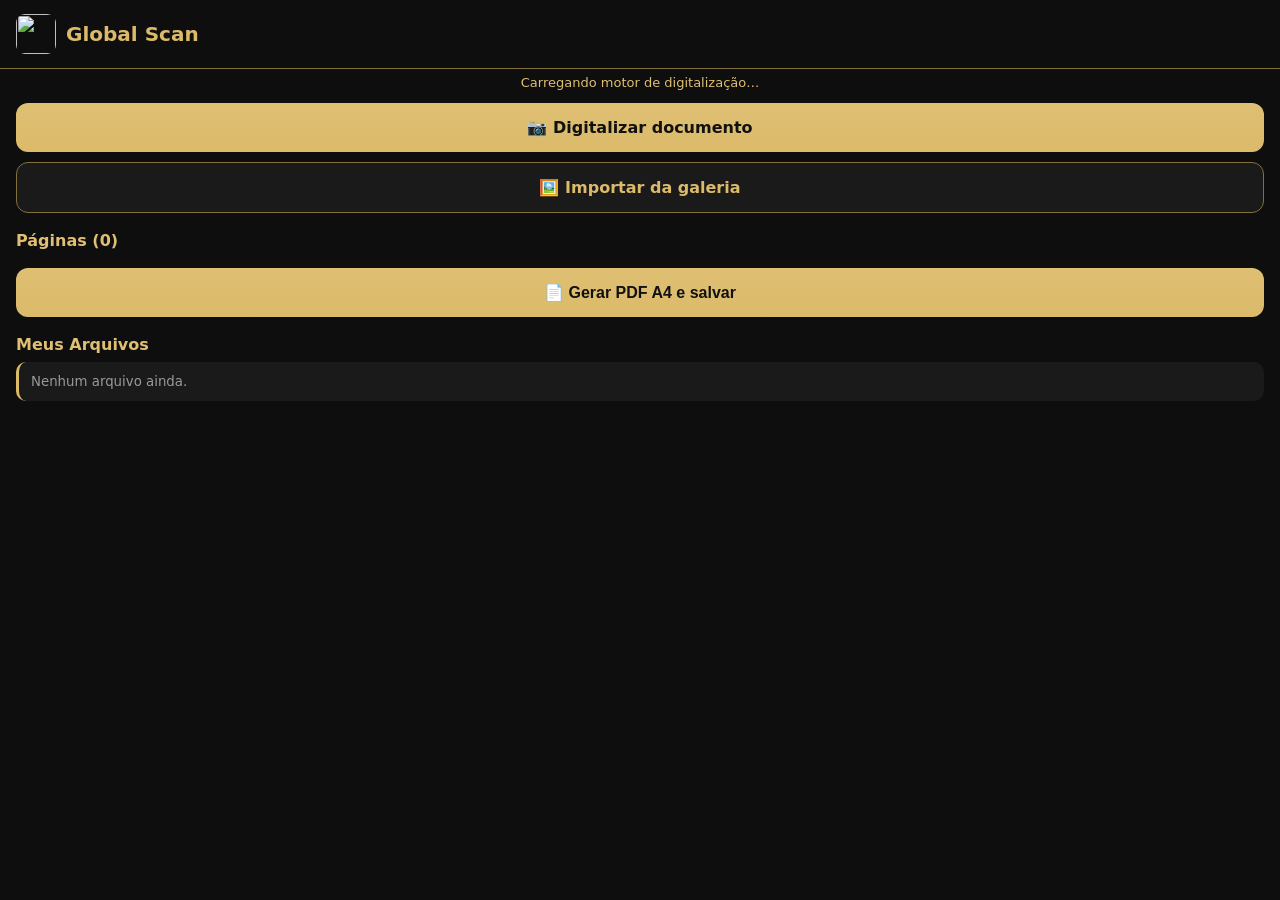
==== index.html @ 904bdbeb "Add PWA core files" ====
<!doctype html><html lang="pt-BR"><head><meta charset="utf-8">
<meta name="viewport" content="width=device-width,initial-scale=1,viewport-fit=cover">
<meta name="apple-mobile-web-app-capable" content="yes"><meta name="apple-mobile-web-app-status-bar-style" content="black-translucent">
<meta name="apple-mobile-web-app-title" content="Global Scan"><meta name="theme-color" content="#0E0E0E">
<link rel="manifest" href="manifest.webmanifest"><link rel="apple-touch-icon" href="icons/icon-180.png">
<title>Global Scan</title>
<style>
:root{--bk:#0E0E0E;--sf:#1A1A1A;--g:#DBBA6A;--lg:#DFBF72;--dg:#84703E}
*{box-sizing:border-box}body{margin:0;background:var(--bk);color:#eee;font-family:-apple-system,system-ui,sans-serif;padding:env(safe-area-inset-top) 0 env(safe-area-inset-bottom)}
header{display:flex;align-items:center;gap:10px;padding:14px 16px;border-bottom:1px solid var(--dg)}header img{width:40px;height:40px;border-radius:9px}
h1{font-size:20px;margin:0;color:var(--g)}h2{color:var(--lg);font-size:16px;margin:18px 16px 8px}
.btn{display:block;width:calc(100% - 32px);margin:10px 16px;padding:15px;border:0;border-radius:12px;background:linear-gradient(var(--lg),var(--g));color:#111;font-weight:700;font-size:16px;text-align:center}
.btn.sec{background:var(--sf);color:var(--g);border:1px solid var(--dg)}
#pages{display:flex;gap:8px;overflow-x:auto;padding:0 16px}#pages div{position:relative}#pages img{height:120px;border:1px solid var(--dg);border-radius:6px}
#pages button{position:absolute;top:2px;right:2px;background:#000a;color:#fff;border:0;border-radius:50%;width:24px;height:24px}
.item{display:flex;justify-content:space-between;align-items:center;background:var(--sf);margin:8px 16px;padding:12px;border-radius:10px;border-left:3px solid var(--g)}
.item small{color:#999}.item span button{background:none;border:0;color:var(--g);font-size:14px;margin-left:8px}
#status{color:var(--lg);text-align:center;font-size:13px;min-height:18px;margin:6px}
#edit{position:fixed;inset:0;background:var(--bk);display:none;flex-direction:column;z-index:9}#edit .wrap{flex:1;position:relative;overflow:hidden;touch-action:none}
#edit canvas{position:absolute;left:0;top:0}#edit .bar{display:flex}#edit .bar .btn{margin:8px}
input[type=file]{display:none}
</style></head><body>
<header><img src="icons/icon-192.png" alt=""><h1>Global Scan</h1></header>
<div id="status">Carregando motor de digitalização…</div>
<label class="btn" for="cam">📷 Digitalizar documento</label>
<input id="cam" type="file" accept="image/*" capture="environment">
<label class="btn sec" for="gal">🖼️ Importar da galeria</label>
<input id="gal" type="file" accept="image/*" multiple>
<h2>Páginas (<span id="n">0</span>)</h2><div id="pages"></div>
<button class="btn" id="mk">📄 Gerar PDF A4 e salvar</button>
<h2>Meus Arquivos</h2><div id="list"></div>
<div id="edit"><div class="wrap" id="wrap"><canvas id="cv"></canvas></div>
<div id="status2" style="text-align:center;color:#aaa;font-size:13px">Arraste os cantos dourados para ajustar</div>
<div class="bar"><button class="btn sec" id="cancel">Cancelar</button><button class="btn" id="ok">Recortar página</button></div></div>
<script src="vendor/jspdf.umd.min.js"></script><script src="vendor/jscanify.js"></script>
<script>var Module={onRuntimeInitialized(){window.cvReady=true;document.getElementById('status').textContent='Pronto para digitalizar'}}</script>
<script async src="vendor/opencv.js"></script>
<script src="app.js"></script>
</body></html>
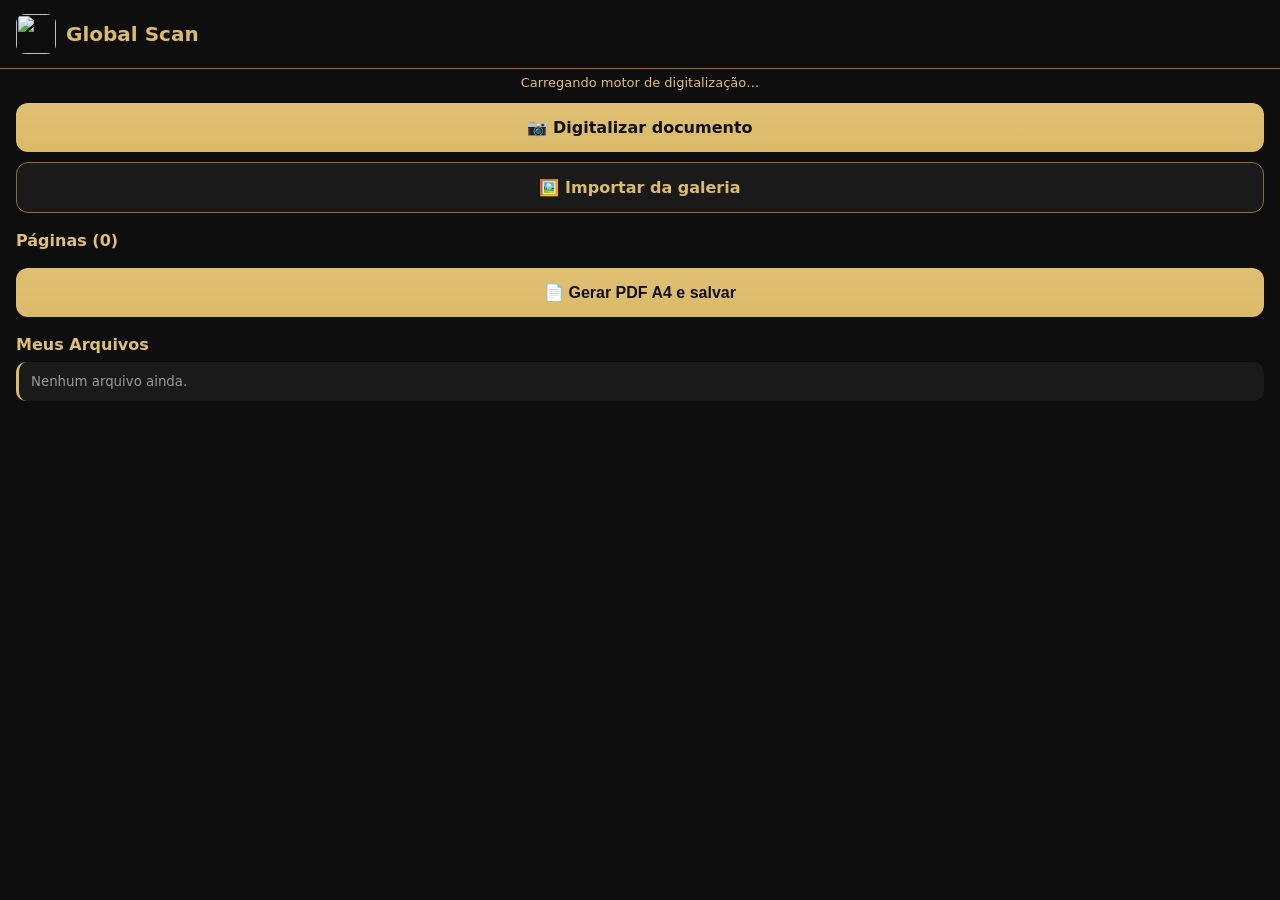
==== commit 4aee6f31: "Add Google Search Console site verification" ====
--- a/index.html
+++ b/index.html
@@ -1,4 +1,5 @@
 <!doctype html><html lang="pt-BR"><head><meta charset="utf-8">
+<meta name="google-site-verification" content="6JDnqEQHOGTotQ6ESXyU6o_tJZTNF4zxHr5R_czZOhk" />
 <meta name="viewport" content="width=device-width,initial-scale=1,viewport-fit=cover">
 <meta name="apple-mobile-web-app-capable" content="yes"><meta name="apple-mobile-web-app-status-bar-style" content="black-translucent">
 <meta name="apple-mobile-web-app-title" content="Global Scan"><meta name="theme-color" content="#0E0E0E">
